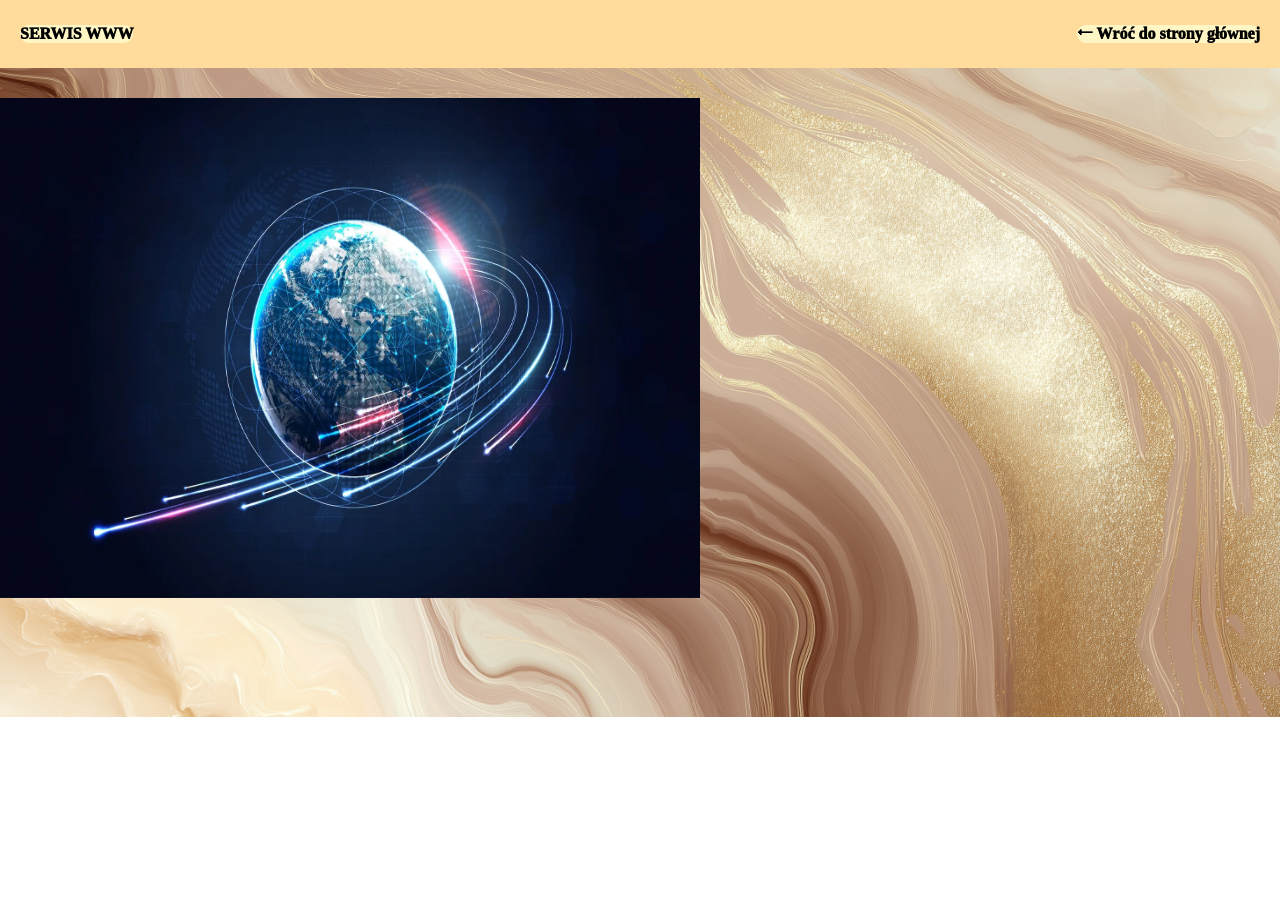
==== pages/images.html @ 73fded13 "images.html & fix index.html & @css - fix" ====
<!DOCTYPE html>
<html lang="en">


<head>
    <link rel="stylesheet" href="../css/navbar.css">
    <link rel="stylesheet" href="../css/styles.css">
    <meta charset="UTF-8">
    <meta name="viewport" content="width=device-width, initial-scale=1.0">
    <title>web.info.portal - zdjęcia</title>

    <style>
        * {
            padding: 0;
            margin: 0;
        }
    </style>
</head>

<body>

    <div class="navbar">
        <a>SERWIS WWW</a>
        <a href="/index.html" alt="Reditect "> ⭠ Wróć do strony głównej</a>
    </div>
    </div>


    <div class="image-contener">
        <img src="/images/internet.jpg" alt="Serwis WWW" width="700" height="500">
    </div>
</body>

</html>
---- css/navbar.css ----
.navbar {
  background-color: #ffdc9c;
  justify-content: space-between;
  padding: 25px 20px;
  display: flex;
  gap: 20px;
  margin-bottom: 30px
}


.navbar a {
  color: rgb(0, 0, 0);
  font-weight: 1000;
  background: rgba(255, 253, 208, 0.8);
  border-radius: 10px;    
  text-decoration: none;
}
---- css/styles.css ----
body {
    background-image: url('/images/background.jpg');
    background-size: cover;  /* Dopasowuje obrazek do całego ekranu */
    background-repeat: no-repeat; /* Zapobiega powielaniu obrazka */
}
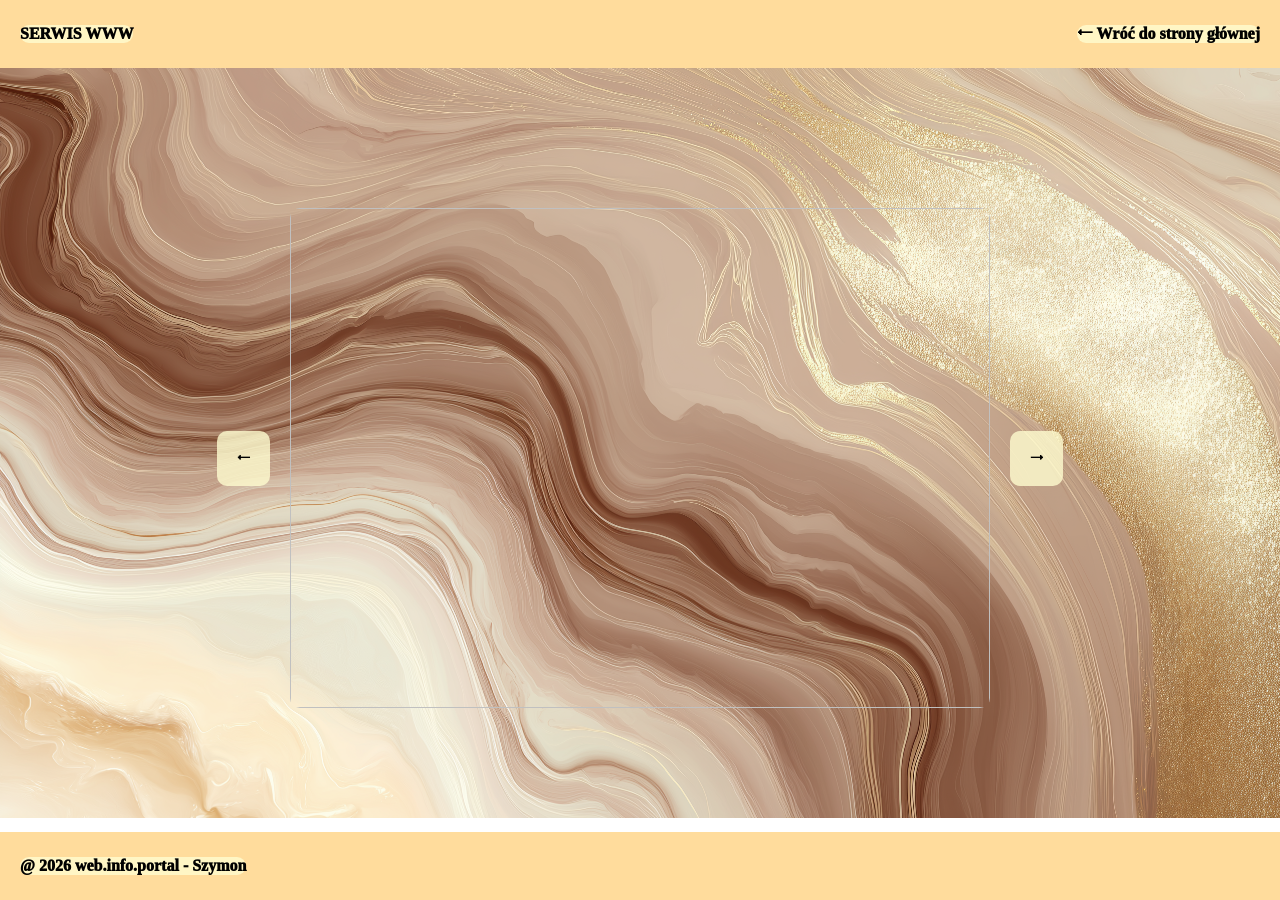
==== commit 5c996d7e: "polaczenie z db + pobieranie danych (zdjec) + rozwijany pasek menu" ====
--- a/pages/images.html
+++ b/pages/images.html
@@ -5,6 +5,7 @@
 <head>
     <link rel="stylesheet" href="../css/navbar.css">
     <link rel="stylesheet" href="../css/styles.css">
+    <link rel="stylesheet" href="../css/footer.css">
     <meta charset="UTF-8">
     <meta name="viewport" content="width=device-width, initial-scale=1.0">
     <title>web.info.portal - zdjęcia</title>
@@ -21,14 +22,54 @@
 
     <div class="navbar">
         <a>SERWIS WWW</a>
-        <a href="/index.html" alt="Reditect "> ⭠ Wróć do strony głównej</a>
-    </div>
+        <a href="../index.html" alt="Reditect "> ⭠ Wróć do strony głównej</a>
     </div>
 
 
-    <div class="image-contener">
-        <img src="/images/internet.jpg" alt="Serwis WWW" width="700" height="500">
+    <div class="slider">
+
+        <button class="btn" onclick="prev()">⭠</button>
+
+        <img id="slide">
+
+        <button class="btn" onclick="next()">⭢</button>
+
     </div>
-</body>
+
+    <script>
+        let images = [];
+        let index = 0;
+
+        fetch("../images.php")
+            .then(res => res.json())
+            .then(data => {
+                images = data;
+                show();
+            });
+
+
+        function show() {
+            if (images.length > 0) {
+                document.getElementById("slide").src = images[index];
+            }
+        }
+
+        function next() {
+            index++;
+            if (index >= images.length) index = 0;
+            show();
+        }
+
+        function prev() {
+            index--;
+            if (index < 0) index = images.length - 1;
+            show();
+        }
+    </script>
+
+
+    <div class="footer">
+        <a>@ 2026 web.info.portal - Szymon </a>
+    </div>
 
 </html>
--- a/css/navbar.css
+++ b/css/navbar.css
@@ -7,7 +7,6 @@
   margin-bottom: 30px
 }
 
-
 .navbar a {
   color: rgb(0, 0, 0);
   font-weight: 1000;
@@ -16,3 +15,40 @@
   text-decoration: none;
 }
 
+
+.dropdown {
+    position: relative;
+    display: inline-block;
+}
+
+.dropbtn {
+    background: rgba(255, 253, 208, 0.8);
+    color: rgb(0, 0, 0);
+    padding: 10px 15px;
+    border: none;
+    cursor: pointer;
+}
+
+.dropdown-content {
+    display: none;
+    position: absolute;
+    background-color: rgba(255, 253, 208, 0.8);
+    min-width: 160px;
+}
+
+.dropdown-content a {
+    color: rgb(0, 0, 0);
+    padding: 10px;
+    display: block;
+    text-decoration: none;
+}
+
+.dropdown-content a:hover {
+    background-color: #666;
+}
+
+/* rozwijanie */
+.dropdown:hover .dropdown-content {
+    display: block;
+}
+
--- a/css/styles.css
+++ b/css/styles.css
@@ -1,6 +1,37 @@
 body {
-    background-image: url('/images/background.jpg');
+    background-image: url('../images/background.jpg');
     background-size: cover;  /* Dopasowuje obrazek do całego ekranu */
     background-repeat: no-repeat; /* Zapobiega powielaniu obrazka */
 }
 
+.main {
+  flex: 1;
+}
+
+.slider {
+  display: flex;
+  justify-content: center;
+  align-items: center;
+  gap: 20px;
+  height: 80vh;
+}
+
+/* obraz */
+#slide {
+  width: 700px;
+  height: 500px;
+  border-radius: 10px;
+  object-fit: cover;
+}
+
+/* PRZYCISKI – styl jak navbar */
+.btn {
+  background-color: #ffdc9c;
+  color: black;
+  font-weight: 1000;
+  background: rgba(255, 253, 208, 0.8);
+  border-radius: 10px;
+  border: none;
+  padding: 20px;
+  cursor: pointer;
+}
--- a/css/footer.css
+++ b/css/footer.css
@@ -0,0 +1,22 @@
+.footer {
+  background-color: #ffdc9c;
+  justify-content: space-between;
+  padding: 25px 20px;
+  display: flex;
+  gap: 20px;
+
+/* przyklejenie footera do dołu strony */
+  position: fixed;
+  bottom: 0;
+  left: 0;
+  width: 100%;
+
+}
+
+.footer a {
+  color: rgb(0, 0, 0);
+  font-weight: 1000;
+  background: rgba(255, 253, 208, 0.8);
+  border-radius: 10px;    
+  text-decoration: none;
+}
